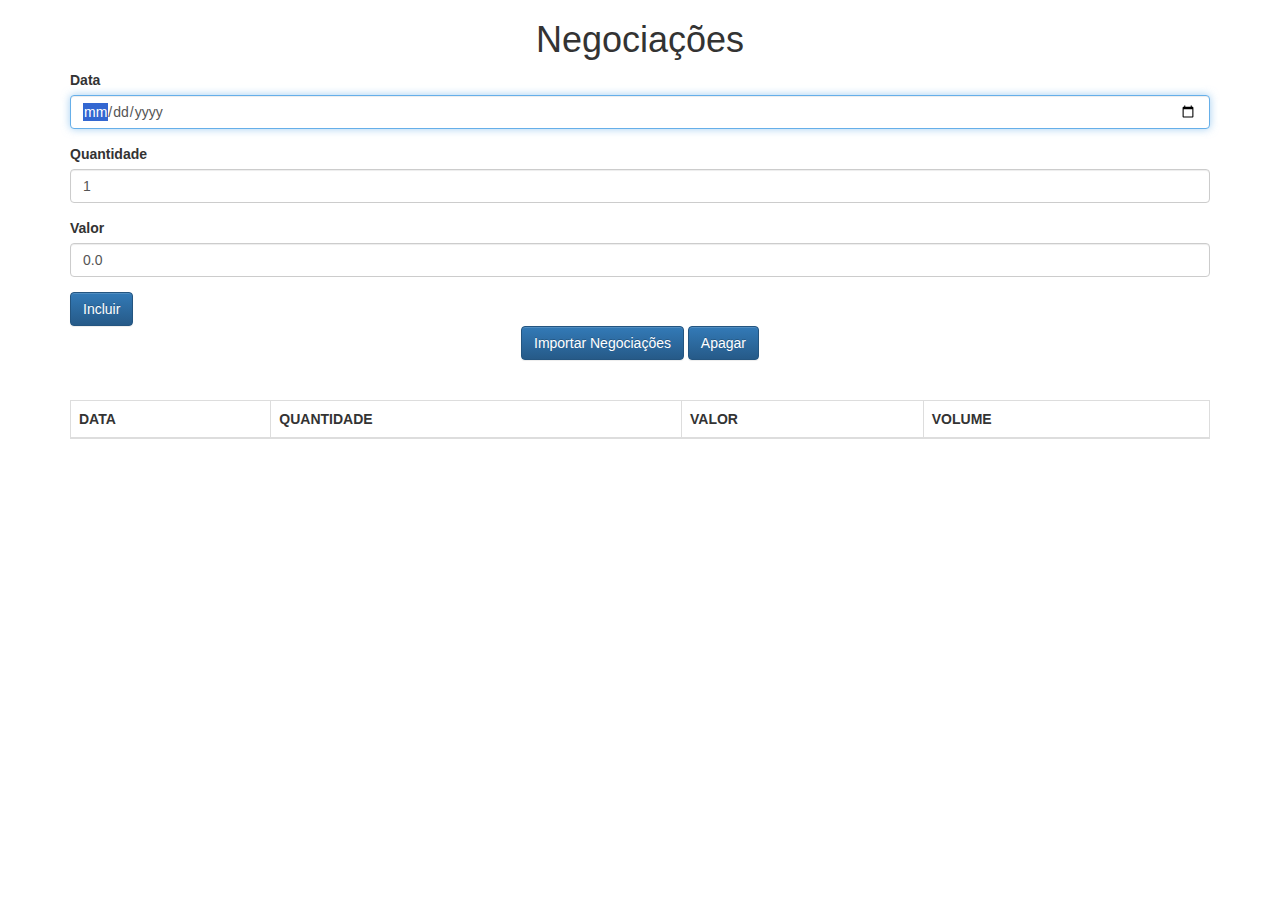
==== JavaScript Avancado/aluraframe/client/index.html @ 75d88e14 "Aulas de javascript avançado" ====
<!DOCTYPE html>
<html>
<head>
    <meta charset="UTF-8">
    <title>Negociações</title>
    <link rel="stylesheet" href="css/bootstrap.css">
    <link rel="stylesheet" href="css/bootstrap-theme.css">
    
</head>
<body class="container">
    
    <h1 class="text-center">Negociações</h1>
    
    <form class="form" onsubmit="negociacaoController.adiciona(event)">
        
        <div class="form-group">
            <label for="data">Data</label>
            <input type="date" id="data" class="form-control" required autofocus/>        
        </div>    
        
        <div class="form-group">
            <label for="quantidade">Quantidade</label>
            <input type="number" min="1" step="1" id="quantidade" class="form-control" value="1" required/>
        </div>
        
        <div class="form-group">
            <label for="valor">Valor</label>
            <input id="valor" type="number" class="form-control"  min="0.01" step="0.01" value="0.0" required />
        </div>
        
        <button class="btn btn-primary" type="submit">Incluir</button>
    </form>
    
    <div class="text-center">
        <button class="btn btn-primary text-center" type="button">
            Importar Negociações
        </button>
        <button class="btn btn-primary text-center" type="button">
            Apagar
        </button>
    </div> 
    <br>
    <br>
    
    <table class="table table-hover table-bordered">
        <thead>
            <tr>
                <th>DATA</th>
                <th>QUANTIDADE</th>
                <th>VALOR</th>
                <th>VOLUME</th>
            </tr>
        </thead>
        
        <tbody>
        </tbody>
        
        <tfoot>
        </tfoot>
    </table>
    <script src="js/app/models/Negociacao.js"></script>
    <script src="js/app/controllers/NegociacaoController.js"></script>
    <script src="js/app/helpers/DateHelper.js"></script>
    <script src="js/app/models/ListaNegociacoes.js"></script>
    <script>
        let negociacaoController = new NegociacaoController();
    </script>
</body>
</html>
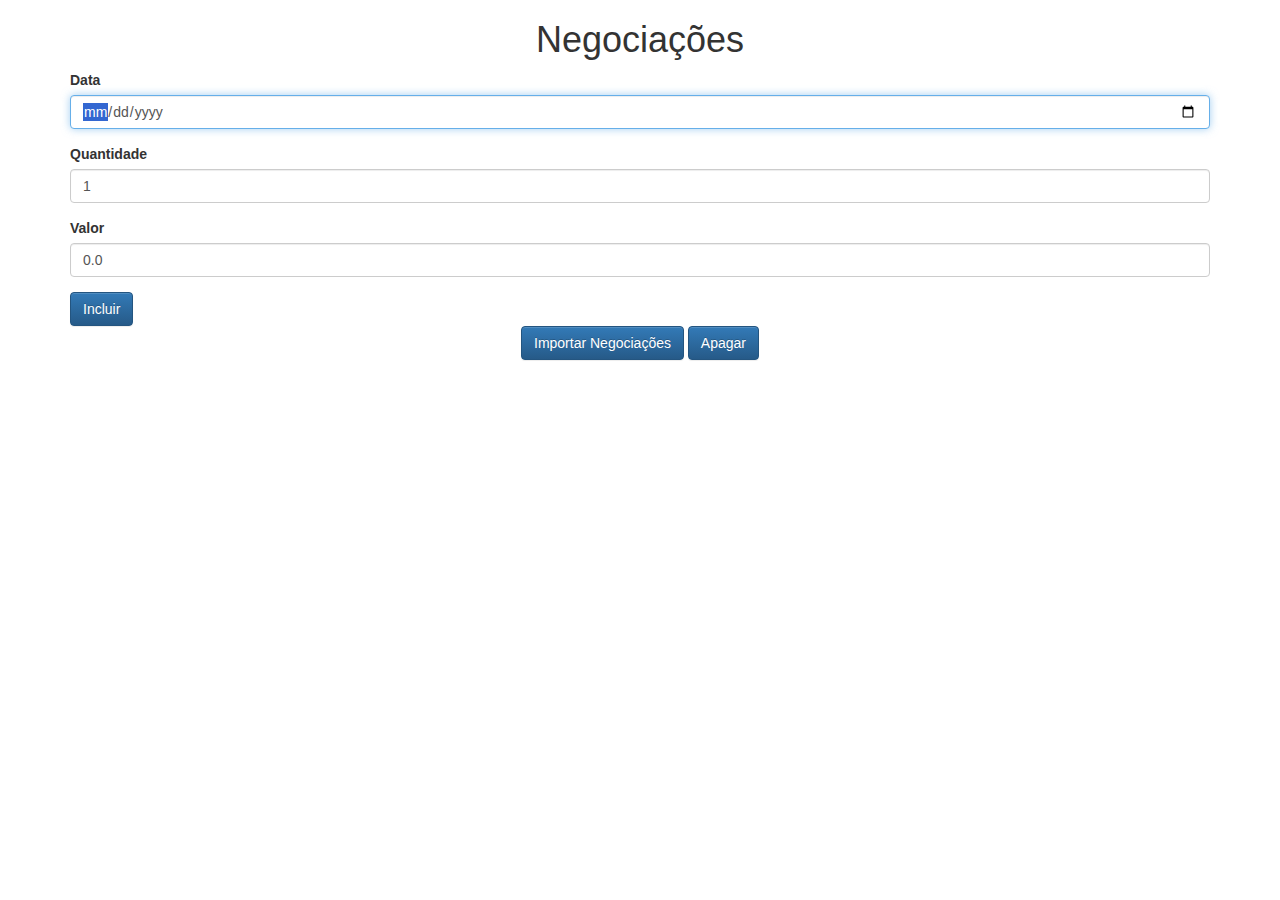
==== commit c00ea6b6: "implementação da view" ====
--- a/JavaScript Avancado/aluraframe/client/index.html
+++ b/JavaScript Avancado/aluraframe/client/index.html
@@ -41,27 +41,13 @@
     </div> 
     <br>
     <br>
+    <div id="negociacoesView"></div>
     
-    <table class="table table-hover table-bordered">
-        <thead>
-            <tr>
-                <th>DATA</th>
-                <th>QUANTIDADE</th>
-                <th>VALOR</th>
-                <th>VOLUME</th>
-            </tr>
-        </thead>
-        
-        <tbody>
-        </tbody>
-        
-        <tfoot>
-        </tfoot>
-    </table>
     <script src="js/app/models/Negociacao.js"></script>
     <script src="js/app/controllers/NegociacaoController.js"></script>
     <script src="js/app/helpers/DateHelper.js"></script>
     <script src="js/app/models/ListaNegociacoes.js"></script>
+    <script src="js/app/views/NegociacoesView.js"></script>
     <script>
         let negociacaoController = new NegociacaoController();
     </script>
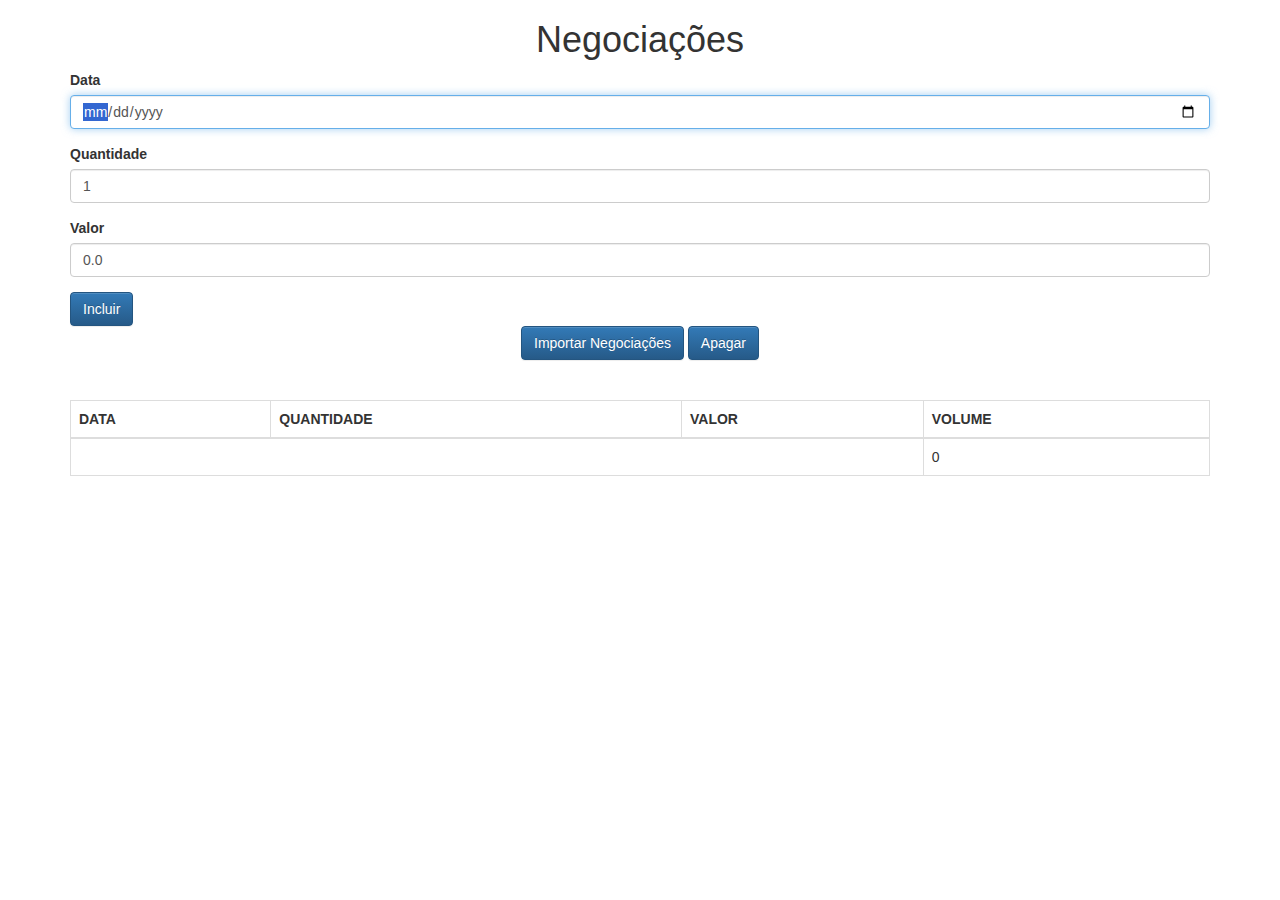
==== commit 1e507e80: "Trabalhando com proxy I" ====
--- a/JavaScript Avancado/aluraframe/client/index.html
+++ b/JavaScript Avancado/aluraframe/client/index.html
@@ -11,6 +11,8 @@
     
     <h1 class="text-center">Negociações</h1>
     
+    <div id="mensagemView"></div>
+
     <form class="form" onsubmit="negociacaoController.adiciona(event)">
         
         <div class="form-group">
@@ -35,7 +37,7 @@
         <button class="btn btn-primary text-center" type="button">
             Importar Negociações
         </button>
-        <button class="btn btn-primary text-center" type="button">
+        <button onclick="negociacaoController.apaga()" class="btn btn-primary text-center" type="button">
             Apagar
         </button>
     </div> 
@@ -44,12 +46,21 @@
     <div id="negociacoesView"></div>
     
     <script src="js/app/models/Negociacao.js"></script>
+    <script src="js/app/models/ListaNegociacoes.js"></script>
+    <script src="js/app/models/Mensagem.js"></script>
+
     <script src="js/app/controllers/NegociacaoController.js"></script>
     <script src="js/app/helpers/DateHelper.js"></script>
-    <script src="js/app/models/ListaNegociacoes.js"></script>
+    
+    <script src="js/app/views/View.js"></script>
     <script src="js/app/views/NegociacoesView.js"></script>
+    <script src="js/app/views/MensagemView.js"></script>
+    <script src="js/app/services/ProxyFactory.js"></script>
+    <script src="js/app/helpers/Bind.js"></script>
     <script>
         let negociacaoController = new NegociacaoController();
     </script>
+
+
 </body>
 </html>